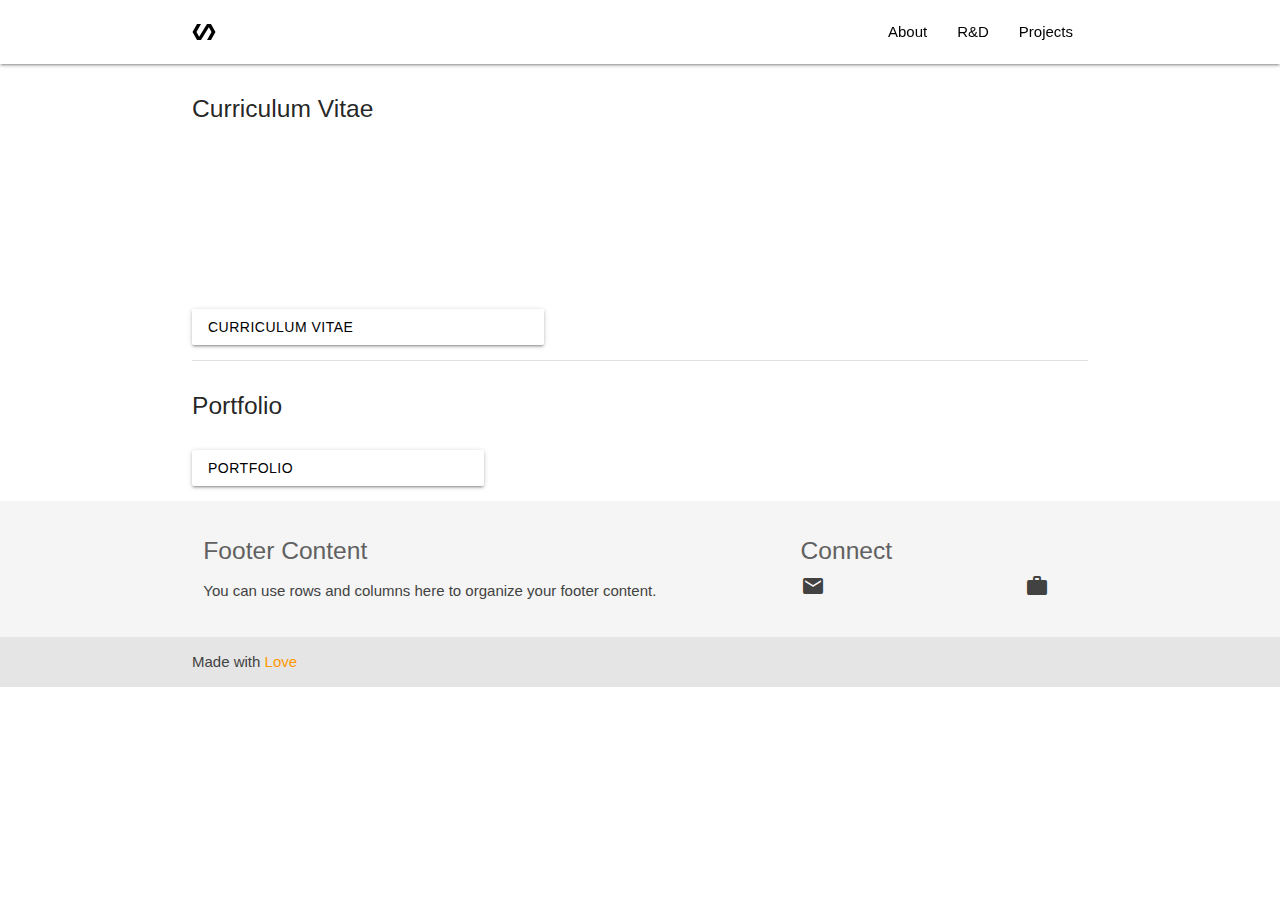
==== about.html @ 30e55b01 "update website" ====
<!DOCTYPE html>
<html lang="en">
<head>
    <title>Marco Pellegrino</title>
    <meta charset="UTF-8">
    <meta http-equiv="X-UA-Compatible" content="IE=edge">
    <meta name="author" content="Marco Pellegrino">

    <!--Import Google Icon Font-->
    <link href="https://fonts.googleapis.com/icon?family=Material+Icons" rel="stylesheet">


    <!--Import materialize.css-->
    <link rel="stylesheet" href="https://cdnjs.cloudflare.com/ajax/libs/materialize/1.0.0/css/materialize.min.css">

    <link rel="stylesheet" href="style.css">
    <link rel="stylesheet" href="assets/css/prism.css">

    <!--Let browser know website is optimized for mobile-->
    <meta name="viewport" content="width=device-width, initial-scale=1.0"/>
    <link rel="icon" href= "./assets/images/">

</head>

<body>
    <script src="//mozilla.github.io/pdf.js/build/pdf.js"></script>

  <!-- nav bar -->

  <div class="navbar-fixed">
    
    <nav class="white">
      <div class="container">
      <div class="nav-wrapper white">
        <!-- <div class="container "> -->
          <a href="index.html" data-target="mobile-demo" class="sidenav-trigger"><i class="material-icons black-text">menu</i></a>
          <a href="index.html" class="brand-logo black-text"><i class="material-icons">polymer</i></a>       
          <ul class="right hide-on-med-and-down">
            <li><a class="black-text" href="about.html">About</a></li>
            <li><a class="black-text" href="r_d.html">R&D</a></li>
            <li><a class="black-text" href="projects.html">Projects</a></li>
          </ul>
      </div>
      </div>
    </nav>
  
  </div>
  
    <ul class="sidenav" id="mobile-demo">
      <li><a href="about.html">About</a></li>
      <li><a href="r_d.html">R&D</a></li>
      <li><a href="projects.html">Projects</a></li>
    </ul>


  <script>
      document.addEventListener('DOMContentLoaded', function() {
    var elems = document.querySelectorAll('.sidenav');
    var instances = M.Sidenav.init(elems);
  });
  </script>


	<div class="container">

    

		<div class="section">
            <h5>Curriculum Vitae</h5>
            <div class="row">
                <div class="col s12 m5">
                    <canvas id="the-canvas-1"></canvas>
                </div>
            
                <div class="col s12 m5 offset-m2">
                    <canvas id="the-canvas-2"></canvas>
                </div>
            </div>
            <a class="waves-effect waves-light btn black-text white" href="assets/documents/MarcoPellegrino_CV.pdf" target="_blank"> <i class="material-icons right">download</i>Curriculum Vitae</a>
        </div>
        <div class="divider"></div>


        <div class="section">
            <h5>Portfolio</h5>
            <div class="row">
                <div class="col s12">
                    <div id='pdf-viewer'></div>
                </div>
            </div>
            

            <a class="waves-effect waves-light btn black-text white" href="assets/documents/MarcoPellegrino_Portfolio.pdf" target="_blank"> <i class="material-icons right">download</i>Portfolio</a>
        </div>
        
	</div>





 
    <!-- footer -->

    <footer class="page-footer grey lighten-4">
        <div class="container">
          <div class="row">
            <div class="col s8">
              <h5 class="grey-text text-darken-2">Footer Content</h5>
              <p  class="grey-text text-darken-3">You can use rows and columns here to organize your footer content.</p>
            </div>
            <div class="col s4">
              <h5 class="grey-text text-darken-2">Connect</h5>
              <!-- <a href=""> <i class="material-icons white-text">Whatsapp</i> </a> -->
              <!-- <i> <span class="material-icons">mail</span> </i> -->
              <i> <a  class="material-icons grey-text text-darken-3" href="mailto:pellegrino.marco@icloud.com">mail</a> </i>
              <i> <a  class="material-icons grey-text text-darken-3" href="https://wa.me/393291536801">whatsapp</a> </i>
              <i> <a  class="material-icons grey-text text-darken-3" href="https://www.linkedin.com/in/mp0110/">work</a> </i>
            </div>
          </div>
        </div>
        <div class="footer-copyright">
          <div class="container grey-text text-darken-3">Made with <a class= "orange-text" href="https://en.wikipedia.org/wiki/Love" target="_blank"> Love</a>
          </div>
        </div>
      </footer>

    <!-- Compiled and minified JavaScript -->
    <script src="https://cdnjs.cloudflare.com/ajax/libs/materialize/1.0.0/js/materialize.min.js"></script>
    <script src="assets/js/pdf.js"></script>
    <script src="assets/js/pdf_2.js"></script>
    <!-- <script src="assets/js/multipage.js"></script> -->

</body>


</html>
---- style.css ----
.expertise_1::before {  
    transform: scaleX(0);
    transform-origin: bottom right;
  }
  
 .expertise_1:hover::before {
    transform: scaleX(1);
    transform-origin: bottom left;
  }
  
 .expertise_1::before {
    content: " ";
    display: block;
    position: absolute;
    top: 0; right: 0; bottom: 0; left: 0;
    inset: 0 0 0 0;
    background: rgba(172, 41, 41, 0.315);
    z-index: -1;
    transition: transform .3s ease;
  }

  .expertise_1 {
    position: relative;
  }


  
.expertise_2::before {  
    transform: scaleX(0);
    transform-origin: bottom right;
  }
  
 .expertise_2:hover::before {
    transform: scaleX(1);
    transform-origin: bottom left;
  }
  
 .expertise_2::before {
    content: " ";
    display: block;
    position: absolute;
    top: 0; right: 0; bottom: 0; left: 0;
    inset: 0 0 0 0;
    background: rgba(0, 107, 32, 0.315);
    z-index: -1;
    transition: transform .3s ease;
  }

  .expertise_2 {
    position: relative;
  }



  
.expertise_3::before {  
    transform: scaleX(0);
    transform-origin: bottom right;
  }
  
 .expertise_3:hover::before {
    transform: scaleX(1);
    transform-origin: bottom left;
  }
  
 .expertise_3::before {
    content: " ";
    display: block;
    position: absolute;
    top: 0; right: 0; bottom: 0; left: 0;
    inset: 0 0 0 0;
    background: rgba(19, 0, 187, 0.315);
    z-index: -1;
    transition: transform .3s ease;
  }

  .expertise_3 {
    position: relative;
  }


  /* .brand-logo img {
    height: 64px;
  } */


  #the-canvas {
    border: 1px solid black;
    direction: ltr;
  }
---- assets/css/prism.css ----
code[class*="language-"],
pre[class*="language-"] {
	color: black;
/*	text-shadow: 0 1px white;*/
	font-family: 'Inconsolata', Monaco, Consolas, 'Andale Mono', monospace;
	direction: ltr;
	text-align: left;
	white-space: pre;
	word-spacing: normal;
	word-break: normal;
	line-height: 1.4;

	-moz-tab-size: 4;
	-o-tab-size: 4;
	tab-size: 4;

	-webkit-hyphens: none;
	-moz-hyphens: none;
	-ms-hyphens: none;
	hyphens: none;
}

pre[class*="language-"]::-moz-selection, pre[class*="language-"] ::-moz-selection,
code[class*="language-"]::-moz-selection, code[class*="language-"] ::-moz-selection {
	text-shadow: none;
	background: #b3d4fc;
}

pre[class*="language-"]::selection, pre[class*="language-"] ::selection,
code[class*="language-"]::selection, code[class*="language-"] ::selection {
	text-shadow: none;
	background: #b3d4fc;
}

@media print {
	code[class*="language-"],
	pre[class*="language-"] {
		text-shadow: none;
	}
}

/* Code blocks */
pre[class*="language-"] {
	padding: 1em;
	margin: .5em 0;
	overflow: auto;
}

:not(pre) > code[class*="language-"],
pre[class*="language-"] {
	background: #f5f2f0;
}

/* Inline code */
:not(pre) > code[class*="language-"] {
	padding: .1em;
	border-radius: .3em;
}

.token.comment,
.token.prolog,
.token.doctype,
.token.cdata {
	color: slategray;
}

.token.punctuation {
	color: #999;
}

.namespace {
	opacity: .7;
}

.token.property,
.token.tag,
.token.boolean,
.token.number,
.token.constant,
.token.symbol,
.token.deleted {
	color: #905;
}

.token.selector,
.token.attr-name,
.token.string,
.token.char,
.token.builtin,
.token.inserted {
	color: #690;
}

.token.operator,
.token.entity,
.token.url,
.language-css .token.string,
.style .token.string {
	color: #a67f59;
	background: hsla(0, 0%, 100%, .5);
}

.token.atrule,
.token.attr-value,
.token.keyword {
	color: #07a;
}

.token.function {
	color: #DD4A68;
}

.token.regex,
.token.important,
.token.variable {
	color: #e90;
}

.token.important {
	font-weight: bold;
}

.token.entity {
	cursor: help;
}
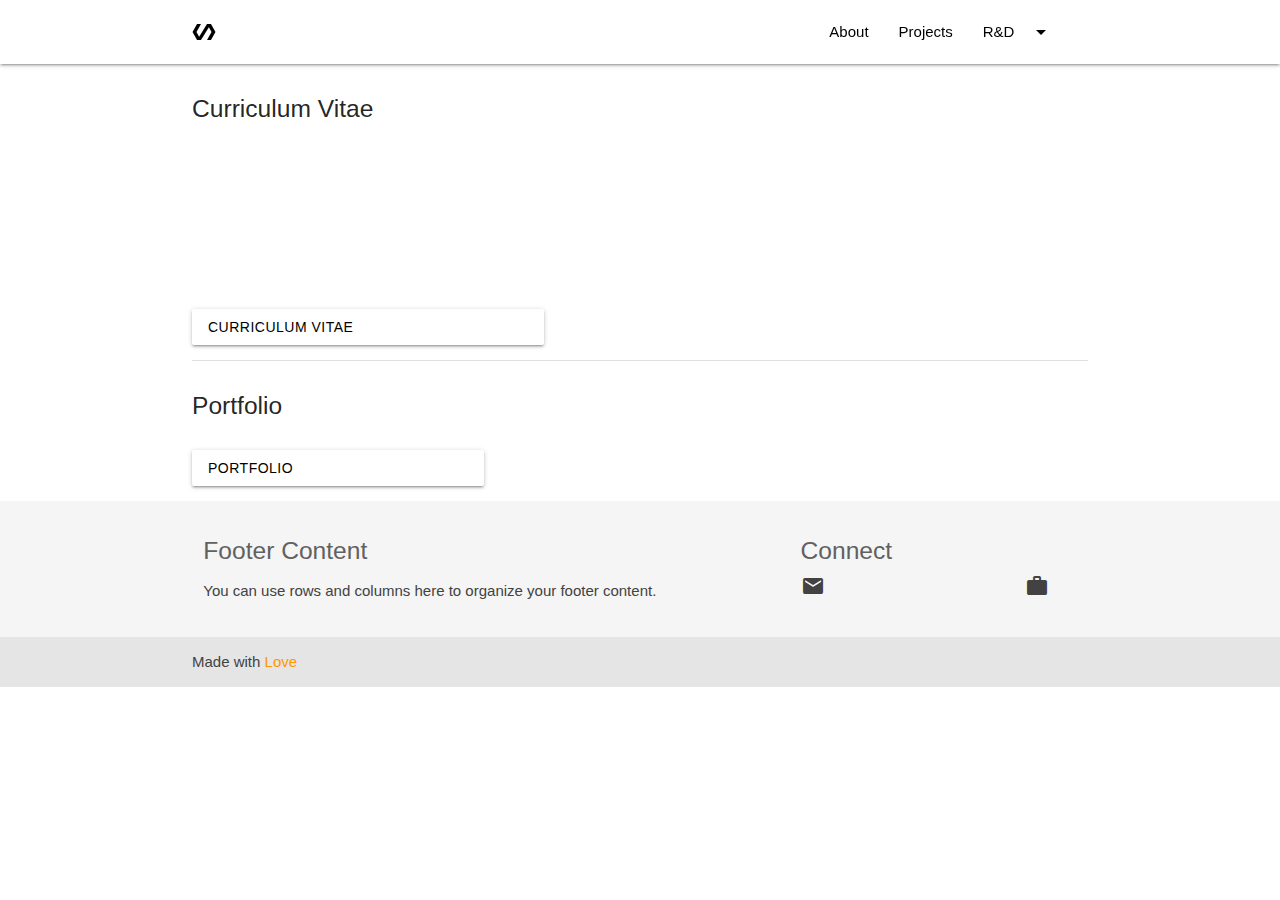
==== commit 331be63d: "updates" ====
--- a/about.html
+++ b/about.html
@@ -13,7 +13,7 @@
     <!--Import materialize.css-->
     <link rel="stylesheet" href="https://cdnjs.cloudflare.com/ajax/libs/materialize/1.0.0/css/materialize.min.css">
 
-    <link rel="stylesheet" href="style.css">
+    <link rel="stylesheet" href="assets/css/style.css">
     <link rel="stylesheet" href="assets/css/prism.css">
 
     <!--Let browser know website is optimized for mobile-->
@@ -33,12 +33,12 @@
       <div class="container">
       <div class="nav-wrapper white">
         <!-- <div class="container "> -->
-          <a href="index.html" data-target="mobile-demo" class="sidenav-trigger"><i class="material-icons black-text">menu</i></a>
-          <a href="index.html" class="brand-logo black-text"><i class="material-icons">polymer</i></a>       
+          <a class="sidenav-trigger" href="index.html" data-target="mobile-demo"><i class="material-icons black-text">menu</i></a>
+          <a class="brand-logo black-text" href="index.html" ><i class="material-icons">polymer</i></a>       
           <ul class="right hide-on-med-and-down">
             <li><a class="black-text" href="about.html">About</a></li>
-            <li><a class="black-text" href="r_d.html">R&D</a></li>
             <li><a class="black-text" href="projects.html">Projects</a></li>
+            <li><a class="dropdown-trigger black-text" href="#" data-target="r_d_dropdown">R&D<i class="material-icons right">arrow_drop_down</i></a></li>/li>
           </ul>
       </div>
       </div>
@@ -52,13 +52,15 @@
       <li><a href="projects.html">Projects</a></li>
     </ul>
 
+  <!-- Dropdown Structure -->
+  <ul id="r_d_dropdown" class="dropdown-content">
+    <li><a class="black-text" id="geometry_dropdown" href="r_d/geometry.html">Geometry</a></li>
+    <li><a class="black-text" href="#!">Optimisation</a></li>
+    <li><a class="black-text" href="#!">Coding</a></li>
+    <li><a class="black-text" href="#!">Rhino/Grasshopper</a></li>
+  </ul>
 
-  <script>
-      document.addEventListener('DOMContentLoaded', function() {
-    var elems = document.querySelectorAll('.sidenav');
-    var instances = M.Sidenav.init(elems);
-  });
-  </script>
+
 
 
 	<div class="container">
@@ -131,6 +133,23 @@
     <script src="assets/js/pdf_2.js"></script>
     <!-- <script src="assets/js/multipage.js"></script> -->
 
+
+
+
+    <script>
+      var dropdowns = document.querySelectorAll('.dropdown-trigger')
+      for (var i = 0; i < dropdowns.length; i++){
+          M.Dropdown.init(dropdowns[i], {coverTrigger: false, constrainWidth: false, hover:true});
+      }
+    </script>
+
+    <script>
+      document.addEventListener('DOMContentLoaded', function() {
+    var elems = document.querySelectorAll('.sidenav');
+    var instances = M.Sidenav.init(elems);
+    });
+    </script>
+
 </body>
 
 
--- a/assets/css/style.css
+++ b/assets/css/style.css
@@ -0,0 +1,10 @@
+/* 
+#geometry_dropdown:hover{
+  background:#53a6ea65;
+} */
+
+
+  #the-canvas {
+    border: 1px solid black;
+    direction: ltr;
+  }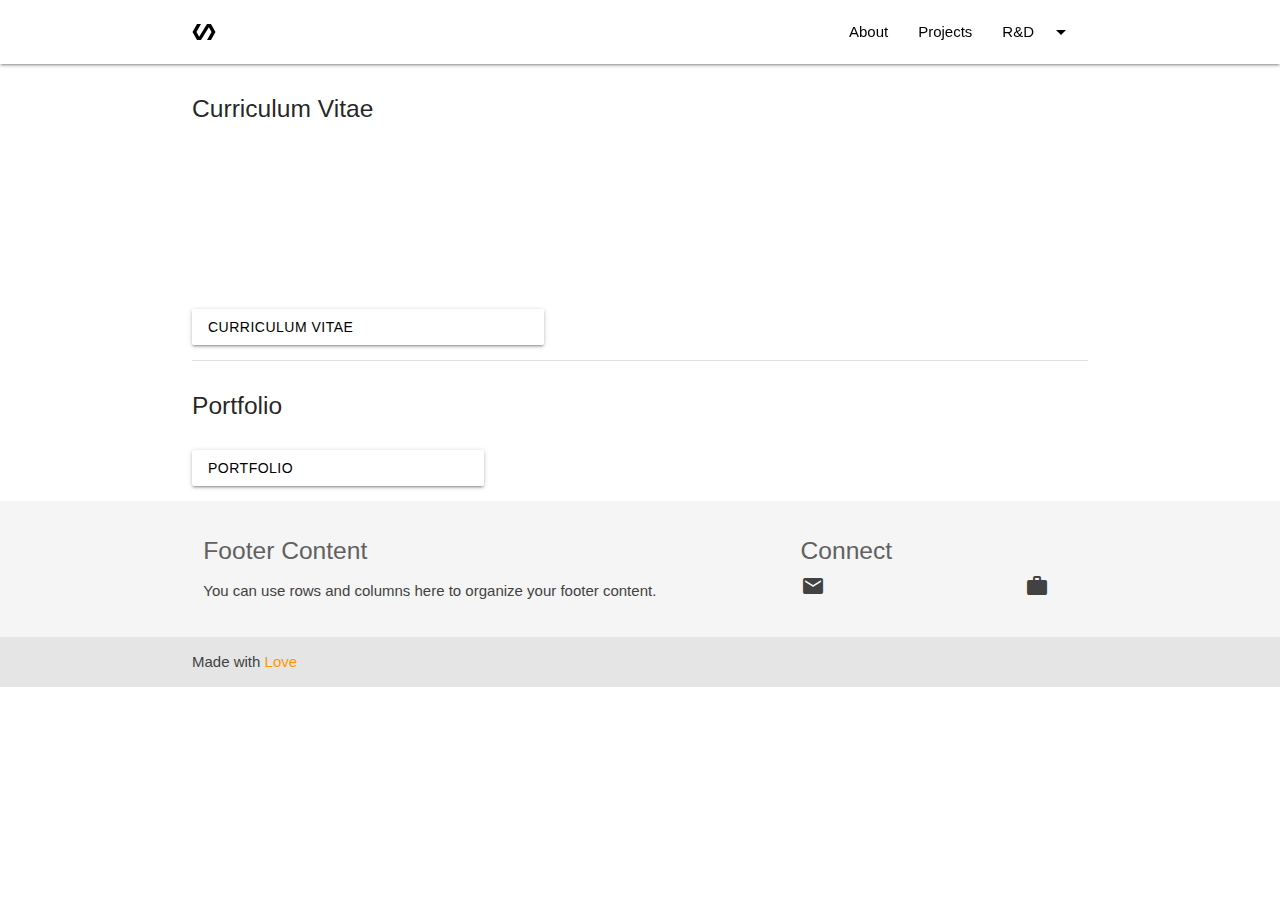
==== commit 09121f7e: "navigation from js" ====
--- a/about.html
+++ b/about.html
@@ -25,41 +25,11 @@
 <body>
     <script src="//mozilla.github.io/pdf.js/build/pdf.js"></script>
 
+
+
   <!-- nav bar -->
-
-  <div class="navbar-fixed">
-    
-    <nav class="white">
-      <div class="container">
-      <div class="nav-wrapper white">
-        <!-- <div class="container "> -->
-          <a class="sidenav-trigger" href="index.html" data-target="mobile-demo"><i class="material-icons black-text">menu</i></a>
-          <a class="brand-logo black-text" href="index.html" ><i class="material-icons">polymer</i></a>       
-          <ul class="right hide-on-med-and-down">
-            <li><a class="black-text" href="about.html">About</a></li>
-            <li><a class="black-text" href="projects.html">Projects</a></li>
-            <li><a class="dropdown-trigger black-text" href="#" data-target="r_d_dropdown">R&D<i class="material-icons right">arrow_drop_down</i></a></li>/li>
-          </ul>
-      </div>
-      </div>
-    </nav>
-  
-  </div>
-  
-    <ul class="sidenav" id="mobile-demo">
-      <li><a href="about.html">About</a></li>
-      <li><a href="r_d.html">R&D</a></li>
-      <li><a href="projects.html">Projects</a></li>
-    </ul>
-
-  <!-- Dropdown Structure -->
-  <ul id="r_d_dropdown" class="dropdown-content">
-    <li><a class="black-text" id="geometry_dropdown" href="r_d/geometry.html">Geometry</a></li>
-    <li><a class="black-text" href="#!">Optimisation</a></li>
-    <li><a class="black-text" href="#!">Coding</a></li>
-    <li><a class="black-text" href="#!">Rhino/Grasshopper</a></li>
-  </ul>
-
+  <div id="navigation-bar"></div>
+  <script src="assets/js/navbar.js"></script>
 
 
 
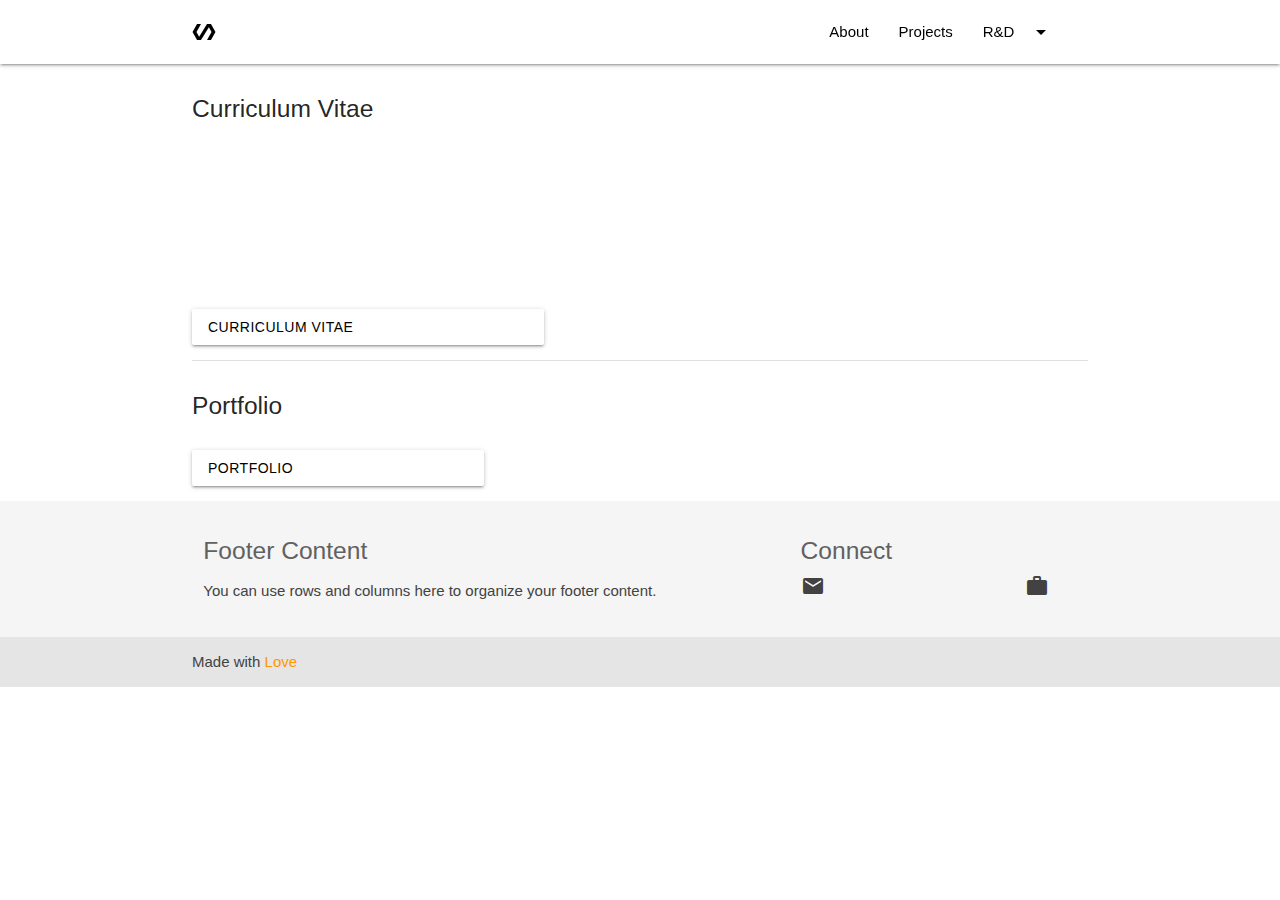
==== commit 8d0f17f3: "Revert "navigation from js"" ====
--- a/about.html
+++ b/about.html
@@ -25,11 +25,41 @@
 <body>
     <script src="//mozilla.github.io/pdf.js/build/pdf.js"></script>
 
+  <!-- nav bar -->
 
+  <div class="navbar-fixed">
+    
+    <nav class="white">
+      <div class="container">
+      <div class="nav-wrapper white">
+        <!-- <div class="container "> -->
+          <a class="sidenav-trigger" href="index.html" data-target="mobile-demo"><i class="material-icons black-text">menu</i></a>
+          <a class="brand-logo black-text" href="index.html" ><i class="material-icons">polymer</i></a>       
+          <ul class="right hide-on-med-and-down">
+            <li><a class="black-text" href="about.html">About</a></li>
+            <li><a class="black-text" href="projects.html">Projects</a></li>
+            <li><a class="dropdown-trigger black-text" href="#" data-target="r_d_dropdown">R&D<i class="material-icons right">arrow_drop_down</i></a></li>/li>
+          </ul>
+      </div>
+      </div>
+    </nav>
+  
+  </div>
+  
+    <ul class="sidenav" id="mobile-demo">
+      <li><a href="about.html">About</a></li>
+      <li><a href="r_d.html">R&D</a></li>
+      <li><a href="projects.html">Projects</a></li>
+    </ul>
 
-  <!-- nav bar -->
-  <div id="navigation-bar"></div>
-  <script src="assets/js/navbar.js"></script>
+  <!-- Dropdown Structure -->
+  <ul id="r_d_dropdown" class="dropdown-content">
+    <li><a class="black-text" id="geometry_dropdown" href="r_d/geometry.html">Geometry</a></li>
+    <li><a class="black-text" href="#!">Optimisation</a></li>
+    <li><a class="black-text" href="#!">Coding</a></li>
+    <li><a class="black-text" href="#!">Rhino/Grasshopper</a></li>
+  </ul>
+
 
 
 
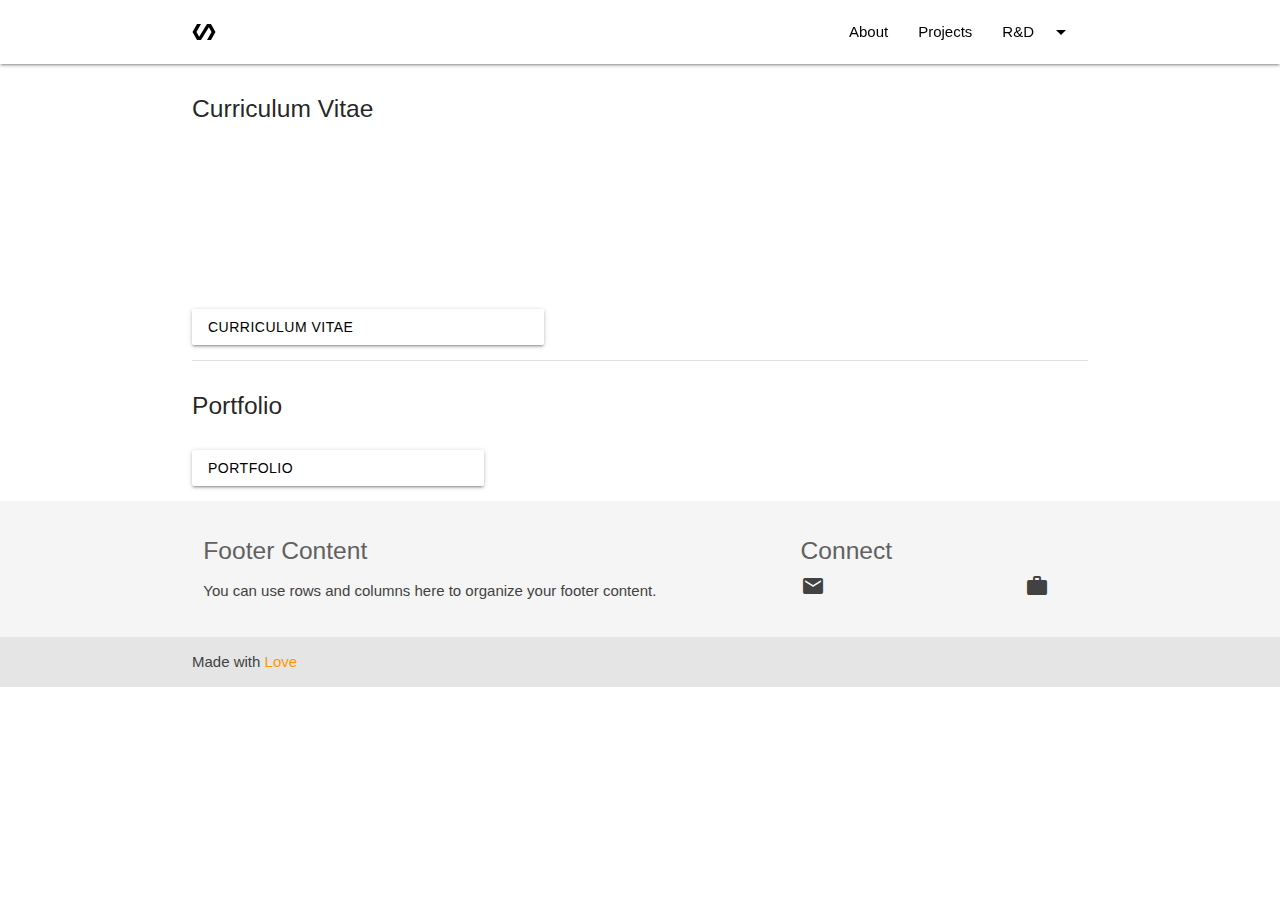
==== commit dbdd561c: "create r_d files" ====
--- a/about.html
+++ b/about.html
@@ -25,40 +25,10 @@
 <body>
     <script src="//mozilla.github.io/pdf.js/build/pdf.js"></script>
 
+
   <!-- nav bar -->
-
-  <div class="navbar-fixed">
-    
-    <nav class="white">
-      <div class="container">
-      <div class="nav-wrapper white">
-        <!-- <div class="container "> -->
-          <a class="sidenav-trigger" href="index.html" data-target="mobile-demo"><i class="material-icons black-text">menu</i></a>
-          <a class="brand-logo black-text" href="index.html" ><i class="material-icons">polymer</i></a>       
-          <ul class="right hide-on-med-and-down">
-            <li><a class="black-text" href="about.html">About</a></li>
-            <li><a class="black-text" href="projects.html">Projects</a></li>
-            <li><a class="dropdown-trigger black-text" href="#" data-target="r_d_dropdown">R&D<i class="material-icons right">arrow_drop_down</i></a></li>/li>
-          </ul>
-      </div>
-      </div>
-    </nav>
-  
-  </div>
-  
-    <ul class="sidenav" id="mobile-demo">
-      <li><a href="about.html">About</a></li>
-      <li><a href="r_d.html">R&D</a></li>
-      <li><a href="projects.html">Projects</a></li>
-    </ul>
-
-  <!-- Dropdown Structure -->
-  <ul id="r_d_dropdown" class="dropdown-content">
-    <li><a class="black-text" id="geometry_dropdown" href="r_d/geometry.html">Geometry</a></li>
-    <li><a class="black-text" href="#!">Optimisation</a></li>
-    <li><a class="black-text" href="#!">Coding</a></li>
-    <li><a class="black-text" href="#!">Rhino/Grasshopper</a></li>
-  </ul>
+  <div id="navbar"></div>
+  <script src="/assets/js/navbar.js"></script>
 
 
 
@@ -98,40 +68,16 @@
 	</div>
 
 
+  <!-- footer -->
+  <div id="footer"></div>
+  <script src="/assets/js/footer.js"></script>
 
 
-
- 
-    <!-- footer -->
-
-    <footer class="page-footer grey lighten-4">
-        <div class="container">
-          <div class="row">
-            <div class="col s8">
-              <h5 class="grey-text text-darken-2">Footer Content</h5>
-              <p  class="grey-text text-darken-3">You can use rows and columns here to organize your footer content.</p>
-            </div>
-            <div class="col s4">
-              <h5 class="grey-text text-darken-2">Connect</h5>
-              <!-- <a href=""> <i class="material-icons white-text">Whatsapp</i> </a> -->
-              <!-- <i> <span class="material-icons">mail</span> </i> -->
-              <i> <a  class="material-icons grey-text text-darken-3" href="mailto:pellegrino.marco@icloud.com">mail</a> </i>
-              <i> <a  class="material-icons grey-text text-darken-3" href="https://wa.me/393291536801">whatsapp</a> </i>
-              <i> <a  class="material-icons grey-text text-darken-3" href="https://www.linkedin.com/in/mp0110/">work</a> </i>
-            </div>
-          </div>
-        </div>
-        <div class="footer-copyright">
-          <div class="container grey-text text-darken-3">Made with <a class= "orange-text" href="https://en.wikipedia.org/wiki/Love" target="_blank"> Love</a>
-          </div>
-        </div>
-      </footer>
-
-    <!-- Compiled and minified JavaScript -->
-    <script src="https://cdnjs.cloudflare.com/ajax/libs/materialize/1.0.0/js/materialize.min.js"></script>
-    <script src="assets/js/pdf.js"></script>
-    <script src="assets/js/pdf_2.js"></script>
-    <!-- <script src="assets/js/multipage.js"></script> -->
+  <!-- Compiled and minified JavaScript -->
+  <script src="https://cdnjs.cloudflare.com/ajax/libs/materialize/1.0.0/js/materialize.min.js"></script>
+  <script src="assets/js/pdf.js"></script>
+  <script src="assets/js/pdf_2.js"></script>
+  <!-- <script src="assets/js/multipage.js"></script> -->
 
 
 
